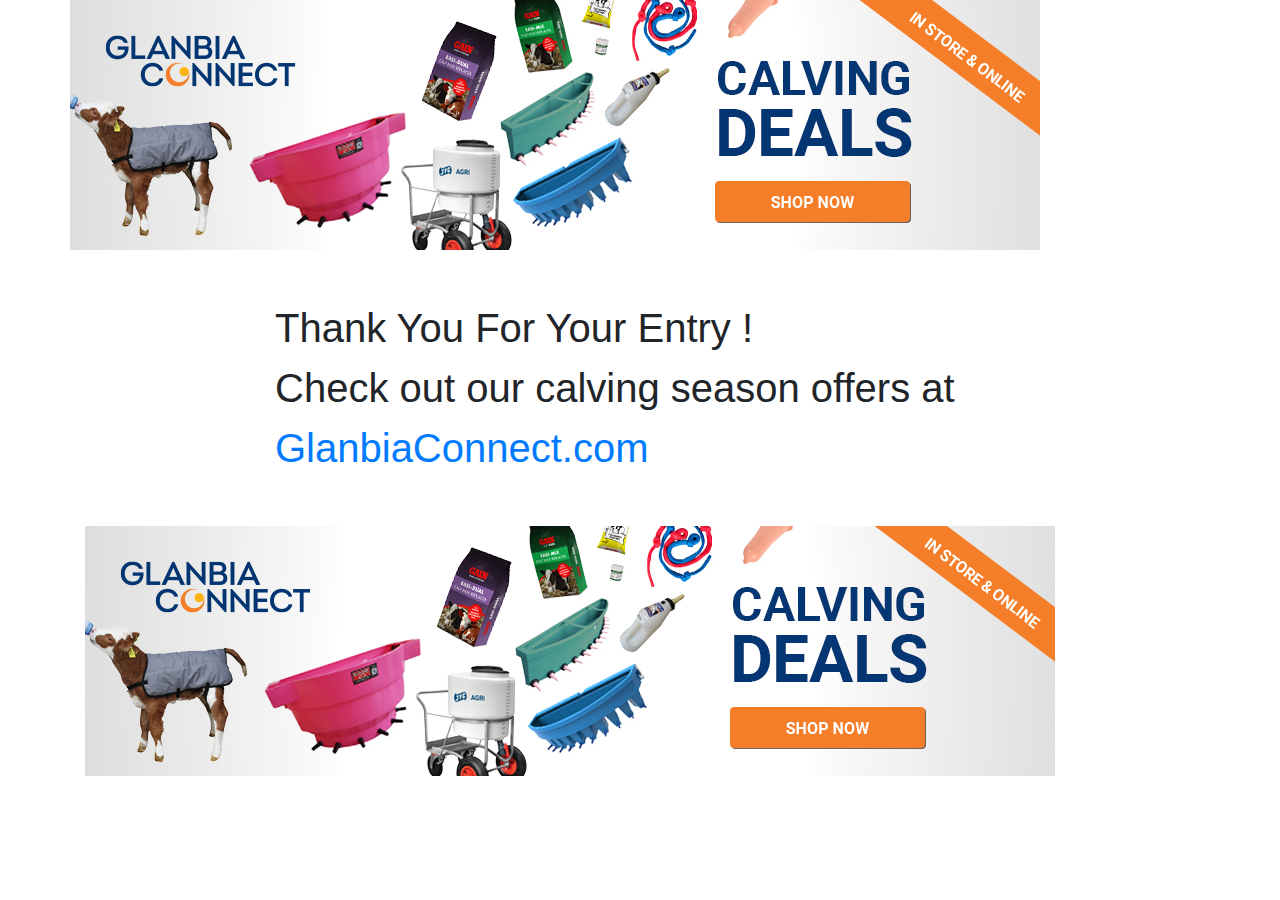
==== success.html @ b65b8a54 "Success Page Added" ====
<!DOCTYPE html>
<html lang="en">
<head>
    <meta charset="UTF-8">
    <title>Thank You For Your Entry</title>
    <link rel="stylesheet" href="bootstrap.css">

</head>

<body>

<div class="d-lg-none">

    <div class="row">
        <img src="images/2019-Calving-Display-Banner.jpg" class="img-fluid" alt="">
        <div class="col-8 offset-2 mt-5 mb-5">
            <div class="successMessage">
                Thank You For Your Entry !
                <br>
                Check out our calving season offers at <a href="https://www.glanbiaconnect.com/shop/category/SpecialOffers?utm_source=Agriland&utm_medium=Landing%20Page&utm_campaign=Calf%20Photo%20Contest">GlanbiaConnect.com</a>
            </div>
        </div>
        <div class="col-12">
            <img src="images/2019-Calving-Display-Banner.jpg" class="img-fluid" alt="">
        </div>
    </div>
</div>






<div class="d-none d-lg-block">
    <div class="container">
        <div class="row">
            <img src="images/2019-Calving-Display-Banner.jpg" class="img-fluid" alt="">
            <div class="col-8 offset-2 mt-5 mb-5">
                <div class="successMessage">
                    Thank You For Your Entry !
                    <br>
                    Check out our calving season offers at <a href="https://www.glanbiaconnect.com/shop/category/SpecialOffers?utm_source=Agriland&utm_medium=Landing%20Page&utm_campaign=Calf%20Photo%20Contest">GlanbiaConnect.com</a>
                </div>
            </div>
            <div class="col-12">
                <img src="images/2019-Calving-Display-Banner.jpg" class="img-fluid" alt="">
            </div>
        </div>
    </div>
</div>

<style>
    body {
        font-size: 20px;
    }
    .successMessage {
        font-size: 2em
    ;
    }
</style>

</body>
</html>
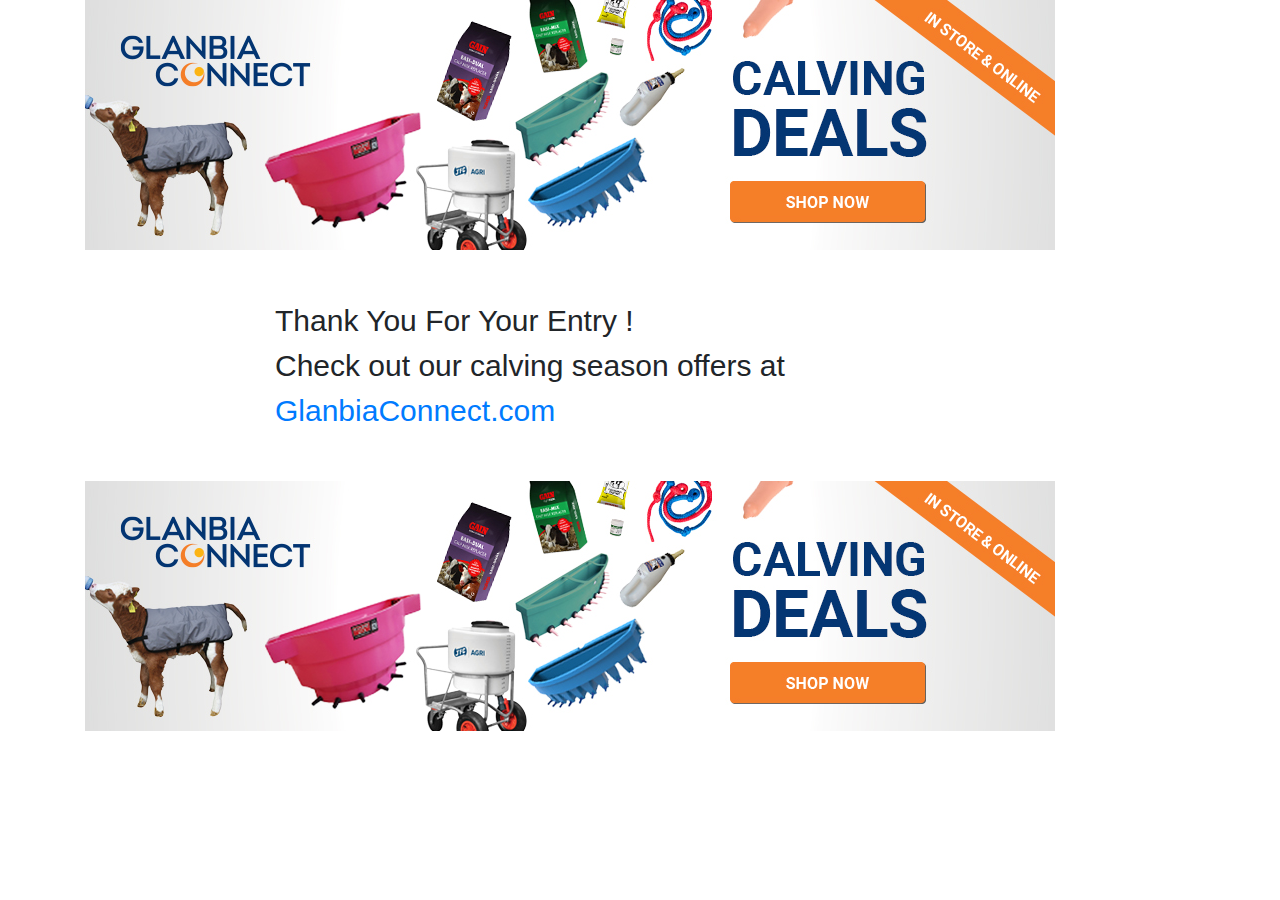
==== commit 112471ab: "Changes ReAdded" ====
--- a/success.html
+++ b/success.html
@@ -34,7 +34,7 @@
 <div class="d-none d-lg-block">
     <div class="container">
         <div class="row">
-            <img src="images/2019-Calving-Display-Banner.jpg" class="img-fluid" alt="">
+            <div class="col-12"><img src="images/2019-Calving-Display-Banner.jpg" class="img-fluid" alt=""></div>
             <div class="col-8 offset-2 mt-5 mb-5">
                 <div class="successMessage">
                     Thank You For Your Entry !
@@ -54,7 +54,7 @@
         font-size: 20px;
     }
     .successMessage {
-        font-size: 2em
+        font-size: 1.5em
     ;
     }
 </style>
